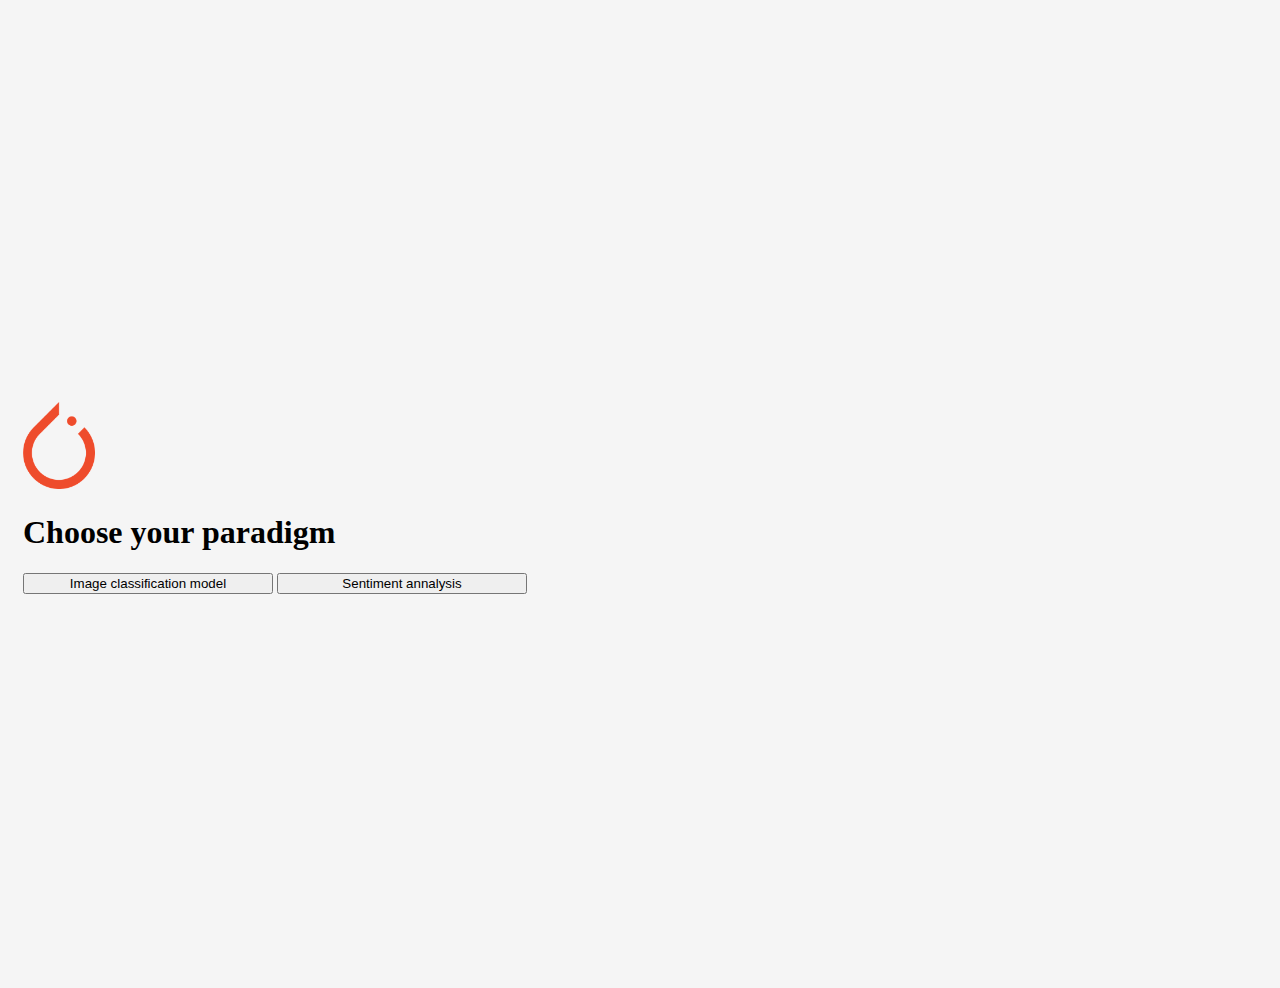
==== templates/choose.html @ 7293940f "Initial comit of the app" ====
<!doctype html>
<html lang="en">
  <head>
    <meta charset="utf-8">
    <meta name="viewport" content="width=device-width, initial-scale=1, shrink-to-fit=no">
    <link rel="stylesheet" href="//stackpath.bootstrapcdn.com/bootstrap/4.2.1/css/bootstrap.min.css" integrity="sha384-GJzZqFGwb1QTTN6wy59ffF1BuGJpLSa9DkKMp0DgiMDm4iYMj70gZWKYbI706tWS" crossorigin="anonymous">
    <style>
      .bd-placeholder-img {
        font-size: 1.125rem;
        text-anchor: middle;
      }

      @media (min-width: 768px) {
        .bd-placeholder-img-lg {
          font-size: 3.5rem;
        }
      }
    </style>
    <link rel="stylesheet" href="/static/style.css">

    <title>Machine learning using PyTorch</title>
  </head>
  <body class="text-center">
    <form class="form-signin" method=post enctype=multipart/form-data>
        <img class="mb-4" src="/static/pytorch.png" alt="" width="72">
        <h1 class="h3 mb-3 font-weight-normal">Choose your paradigm</h1>
        <button  type="submit", value="img", name = "img", width = "250">Image classification model</button>
        <button  type="submit", values="text", name = "text", width = "250">Sentiment annalysis</button>
  </body>
</html>
---- static/style.css ----
html,
body {
  height: 100%;
}

body {
  display: -ms-flexbox;
  display: flex;
  -ms-flex-align: center;
  align-items: center;
  padding-top: 40px;
  padding-bottom: 40px;
  background-color: #f5f5f5;
}

.form-signin {
  width: 100%;
  padding: 15px;
  margin: auto;
}

.form-signin .form-control {
  position: relative;
  box-sizing: border-box;
  height: auto;
  padding: 10px;
  font-size: 16px;
}

button {
  width: 250px;
  height: 100%;
}

div{
  position: "center";
}
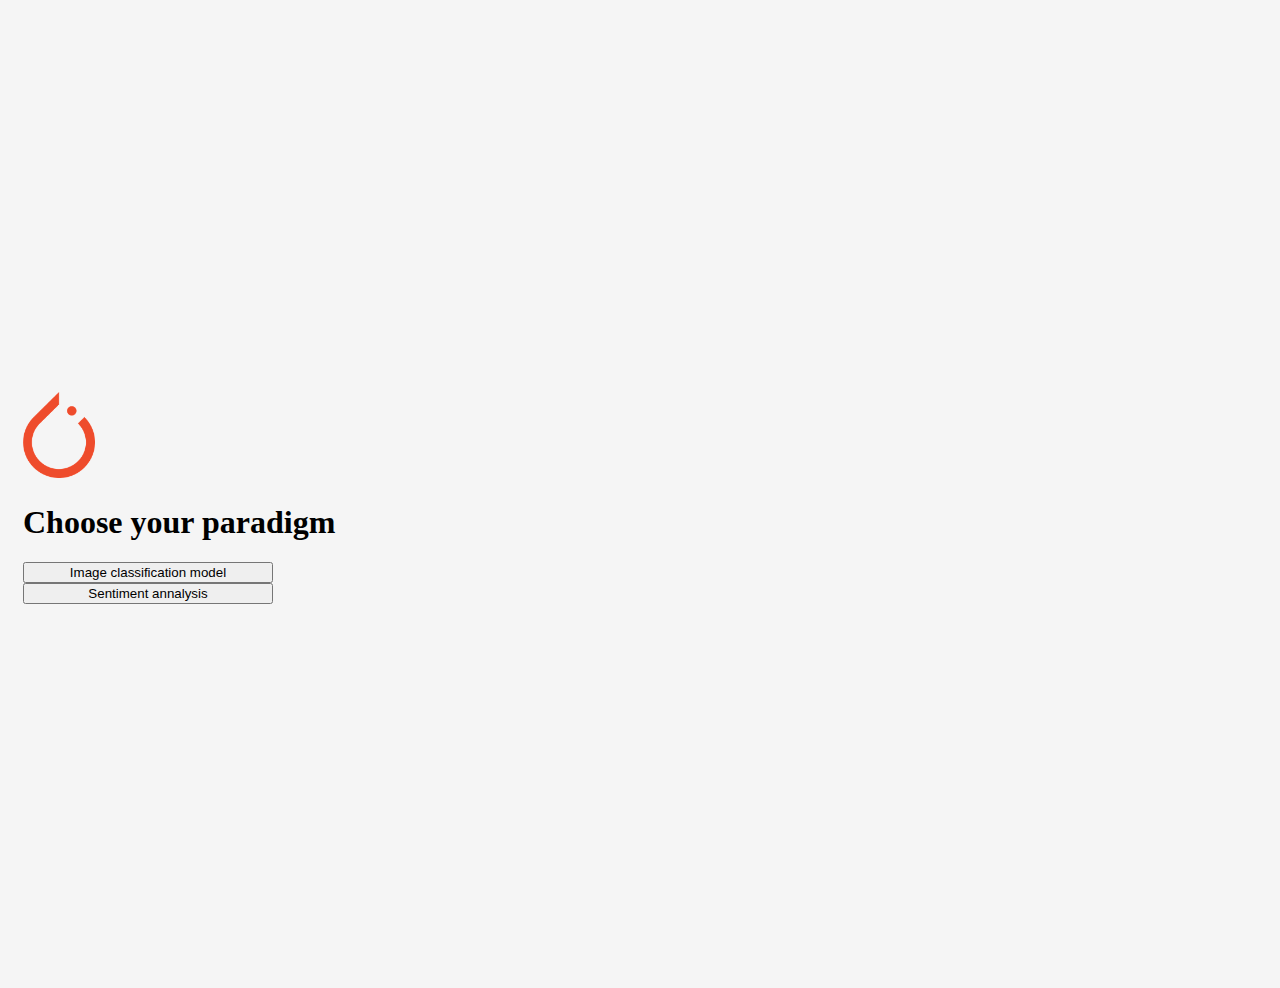
==== commit cb8826c5: "Update templates" ====
--- a/templates/choose.html
+++ b/templates/choose.html
@@ -24,7 +24,7 @@
     <form class="form-signin" method=post enctype=multipart/form-data>
         <img class="mb-4" src="/static/pytorch.png" alt="" width="72">
         <h1 class="h3 mb-3 font-weight-normal">Choose your paradigm</h1>
-        <button  type="submit", value="img", name = "img", width = "250">Image classification model</button>
-        <button  type="submit", values="text", name = "text", width = "250">Sentiment annalysis</button>
+        <button class="btn btn-lg btn-primary btn-block" type="submit", value="img", name = "img", width = "500">Image classification model</button><br>
+        <button class="btn btn-lg btn-primary btn-block" type="submit", values="text", name = "text", width = "500">Sentiment annalysis</button>
   </body>
 </html>